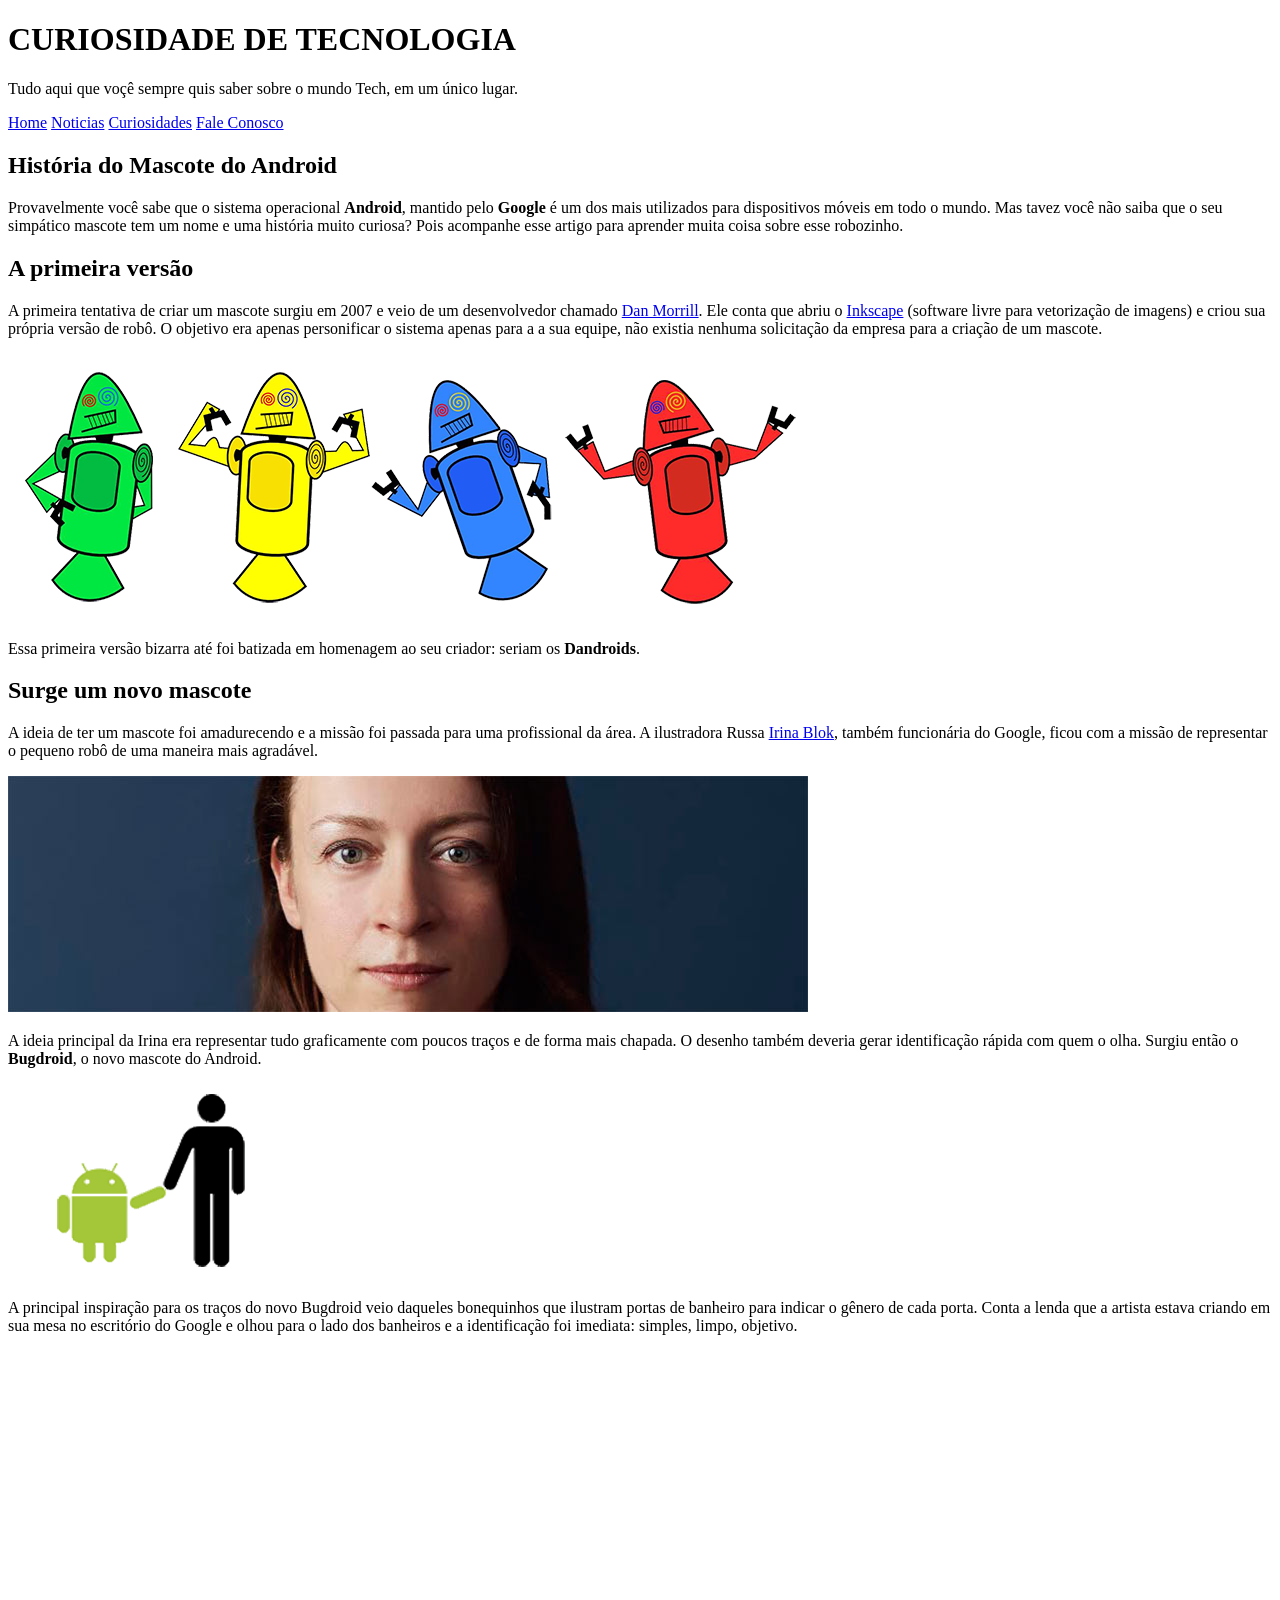
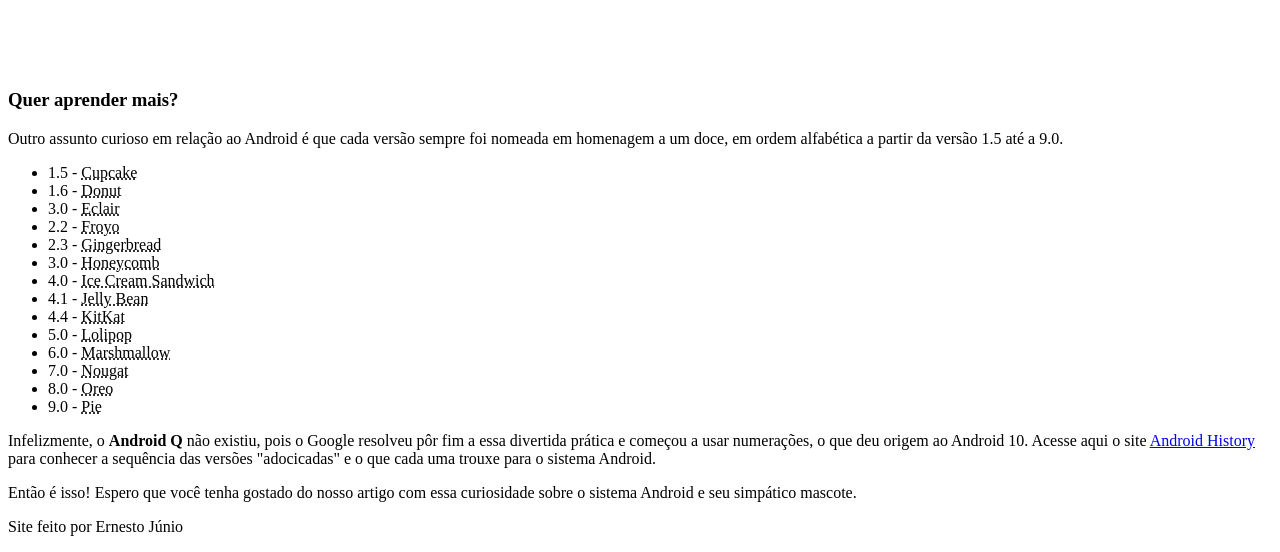
==== desafio/index.html @ e427f3c6 "site completo espero" ====
<!DOCTYPE html>
<html lang="pt-br">
<head>
    <meta charset="UTF-8">
    <meta http-equiv="X-UA-Compatible" content="IE=edge">
    <meta name="viewport" content="width=device-width, initial-scale=1.0">
    <title>Desafio Do site de android</title>
    <link rel="shortcut icon" href="imagens/favicon.ico" type="image/x-icon">
    <link rel="stylesheet" href="/style/style.css">
</head>
<body>
    <header>
        <h1>CURIOSIDADE DE TECNOLOGIA</h1>
        <p>Tudo aqui que voçê sempre quis saber sobre o mundo Tech, em um único lugar.</p>
    </header>
    <nav>
        <a href="#">Home</a>
        <a href="#">Noticias</a>
        <a href="#">Curiosidades</a>
        <a href="#">Fale Conosco</a>
    </nav>
    <main>
        <article>
            <h1>História do Mascote do Android</h1>

            <p>Provavelmente você sabe que o sistema operacional <strong>Android</strong>, mantido pelo <strong>Google</strong> é um dos mais utilizados para dispositivos móveis em todo o mundo. Mas tavez você não saiba que o seu simpático mascote tem um nome e uma história muito curiosa? Pois acompanhe esse artigo para aprender muita coisa sobre esse robozinho.</p>
            

            <h2>A primeira versão</h2>

            <p>A primeira tentativa de criar um mascote surgiu em 2007 e veio de um desenvolvedor chamado <a href="https://androidcommunity.com/dan-morrill-shows-us-the-android-mascot-that-almost-was-20130103/" target="_blank" class="externo">Dan Morrill</a>. Ele conta que abriu o <a href="https://inkscape.org/pt-br/" target="_blank" class="externo">Inkscape</a> (software livre para vetorização de imagens) e criou sua própria versão de robô. O objetivo era apenas personificar o sistema apenas para a a sua equipe, não existia nenhuma solicitação da empresa para a criação de um mascote.</p>

            <picture>
                <source media="(max-width: 670px)" srcset="imagens/robos.png">
                <img src="imagens/robos2.png" alt="primeiro mascote">
            </picture>

            <p>Essa primeira versão bizarra até foi batizada em homenagem ao seu criador: seriam os <strong>Dandroids</strong>.</p>

            <h2>Surge um novo mascote</h2>

            <p>A ideia de ter um mascote foi amadurecendo e a missão foi passada para uma profissional da área. A ilustradora Russa <a href="https://www.irinablok.com/" target="_blank" class="externo">Irina Blok</a>, também funcionária do Google, ficou com a missão de representar o pequeno robô de uma maneira mais agradável.</p>

            <picture>
                <source media="(max-width: 670px)" srcset="imagens/irina-blok-pq.jpg">
                <img src="imagens/irina-blok.jpg" alt="Irina block">
            </picture>

            <p>A ideia principal da Irina era representar tudo graficamente com poucos traços e de forma mais chapada. O desenho também deveria gerar identificação rápida com quem o olha. Surgiu então o <strong>Bugdroid</strong>, o novo mascote do Android.</p>

            <img src="imagens/bugdroid.png" class = "pequena" alt="bugdroid">
            

            <p>A principal inspiração para os traços do novo Bugdroid veio daqueles bonequinhos que ilustram portas de banheiro para indicar o gênero de cada porta. Conta a lenda que a artista estava criando em sua mesa no escritório do Google e olhou para o lado dos banheiros e a identificação foi imediata: simples, limpo, objetivo.</p>

            <div class="video"><iframe width="560" height="315" src="https://www.youtube.com/embed/l2UDgpLz20M" title="YouTube video player" frameborder="0" allow="accelerometer; autoplay; clipboard-write; encrypted-media; gyroscope; picture-in-picture" allowfullscreen></iframe></div>
            
            <aside>
                <h3>Quer aprender mais?</h3>
                <p>Outro assunto curioso em relação ao Android é que cada versão sempre foi nomeada em homenagem a um doce, em ordem alfabética a partir da versão 1.5 até a 9.0.</p>
                <ul>
                    <li>1.5 - <abbr title="Bolo de Copo">Cupcake</abbr></li>
                    <li>1.6 - <abbr title="Rosquinha">Donut</abbr></li>
                    <li>3.0 - <abbr title="Bomba">Eclair</abbr></li>
                    <li>2.2 - <abbr title="Iogurte congelado">Froyo</abbr></li>
                    <li>2.3 - <abbr title="Pão de gengibre">Gingerbread</abbr></li>
                    <li>3.0 - <abbr title="Favo de mel">Honeycomb</abbr></li>
                    <li>4.0 - <abbr title="Sandwich de sorvete">Ice Cream Sandwich</abbr></li>
                    <li>4.1 - <abbr title="Jujuba">Jelly Bean</abbr></li>
                    <li>4.4 - <abbr title="KitKat">KitKat</abbr></li>
                    <li>5.0 - <abbr title="Pirolito">Lolipop</abbr></li>
                    <li>6.0 - <abbr title="Marshmallow">Marshmallow</abbr></li>
                    <li>7.0 - <abbr title="Torrone">Nougat</abbr></li>
                    <li>8.0 - <abbr title="Oreo">Oreo</abbr></li>
                    <li>9.0 - <abbr title="Torta">Pie</abbr></li>
                </ul>
                <p>
                    Infelizmente, o <strong>Android Q </strong>não existiu, pois o Google resolveu pôr fim a essa divertida prática e começou a usar numerações, o que deu origem ao Android 10.
                    Acesse aqui o site <a href="https://www.android.com/intl/en_uk/#/donut" target="_blank">Android History</a> para conhecer a sequência das versões "adocicadas" e o que cada uma trouxe para o sistema Android.
                </p>
            </aside>
            <p>Então é isso! Espero que você tenha gostado do nosso artigo com essa curiosidade sobre o sistema Android e seu simpático mascote.</p>
        </article>
    </main>
    <footer>
        <p>Site feito por Ernesto Júnio</p>
    </footer>
</body>
</html>
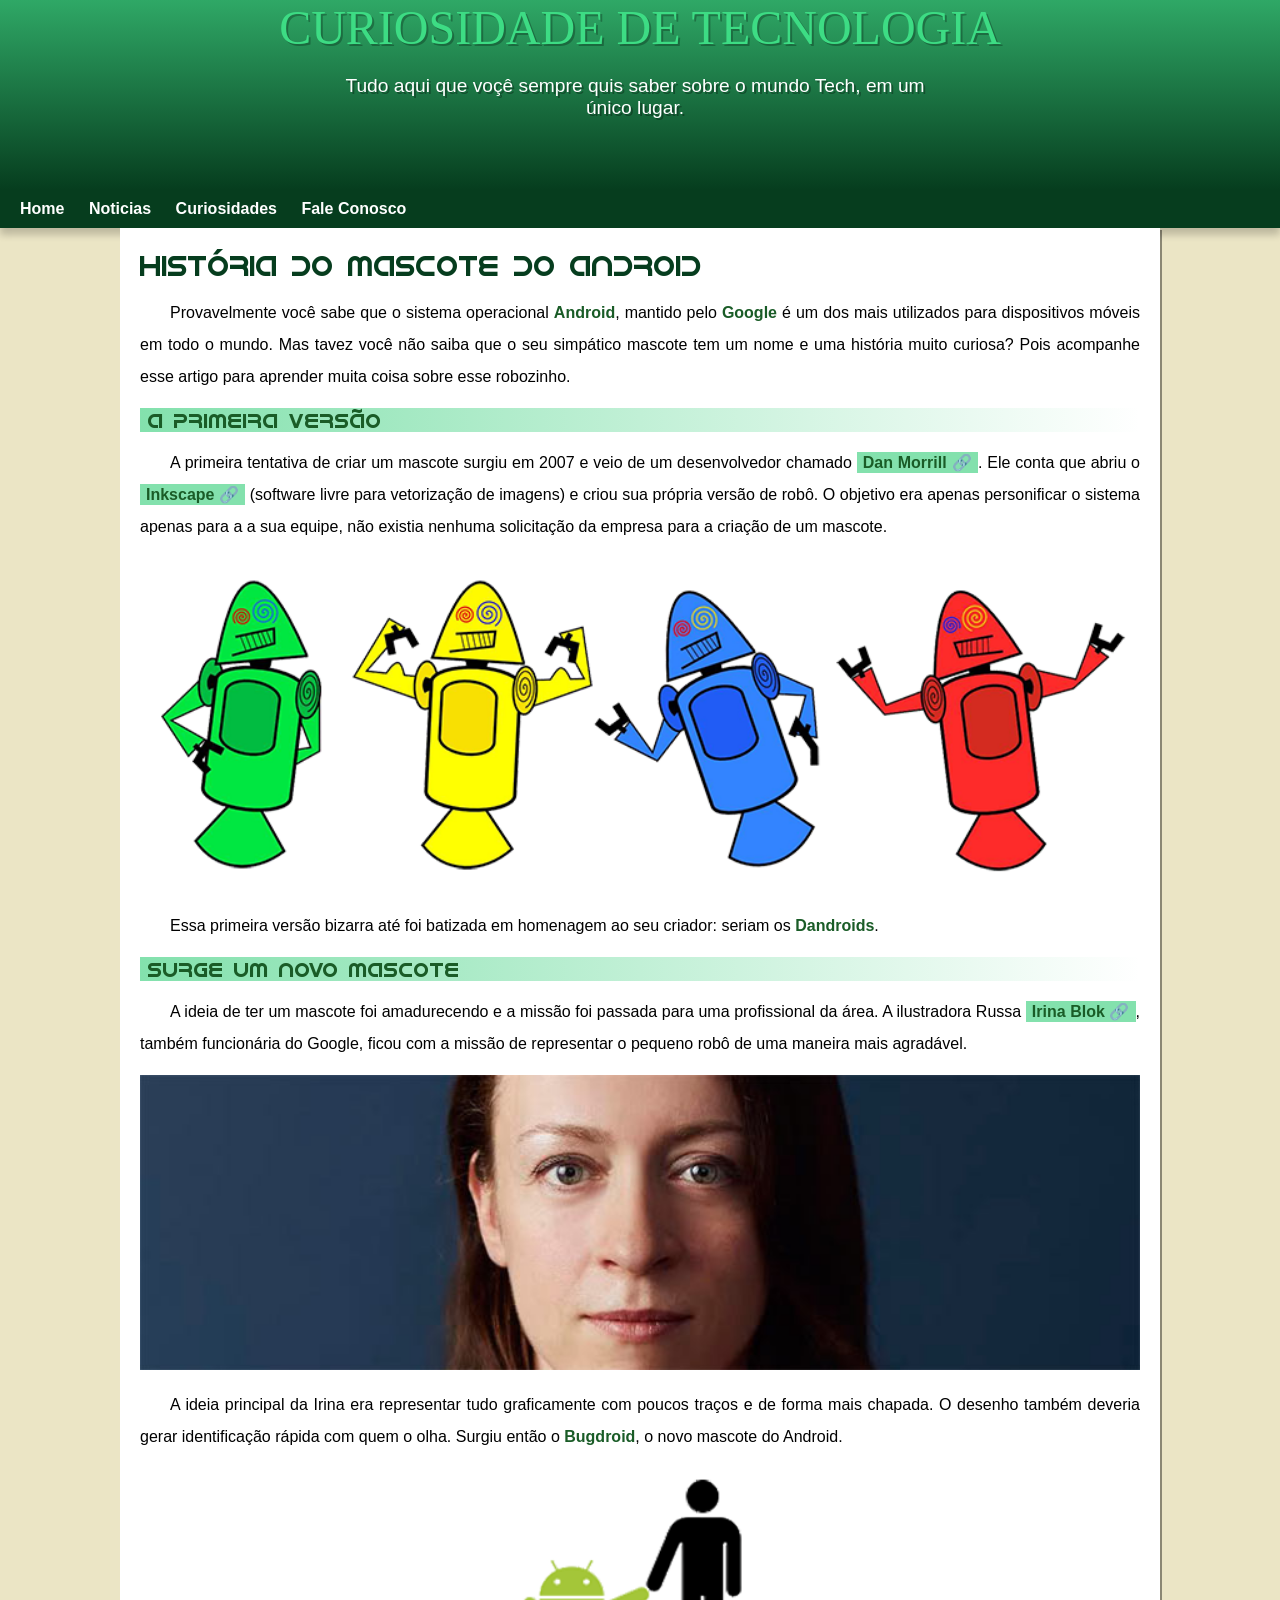
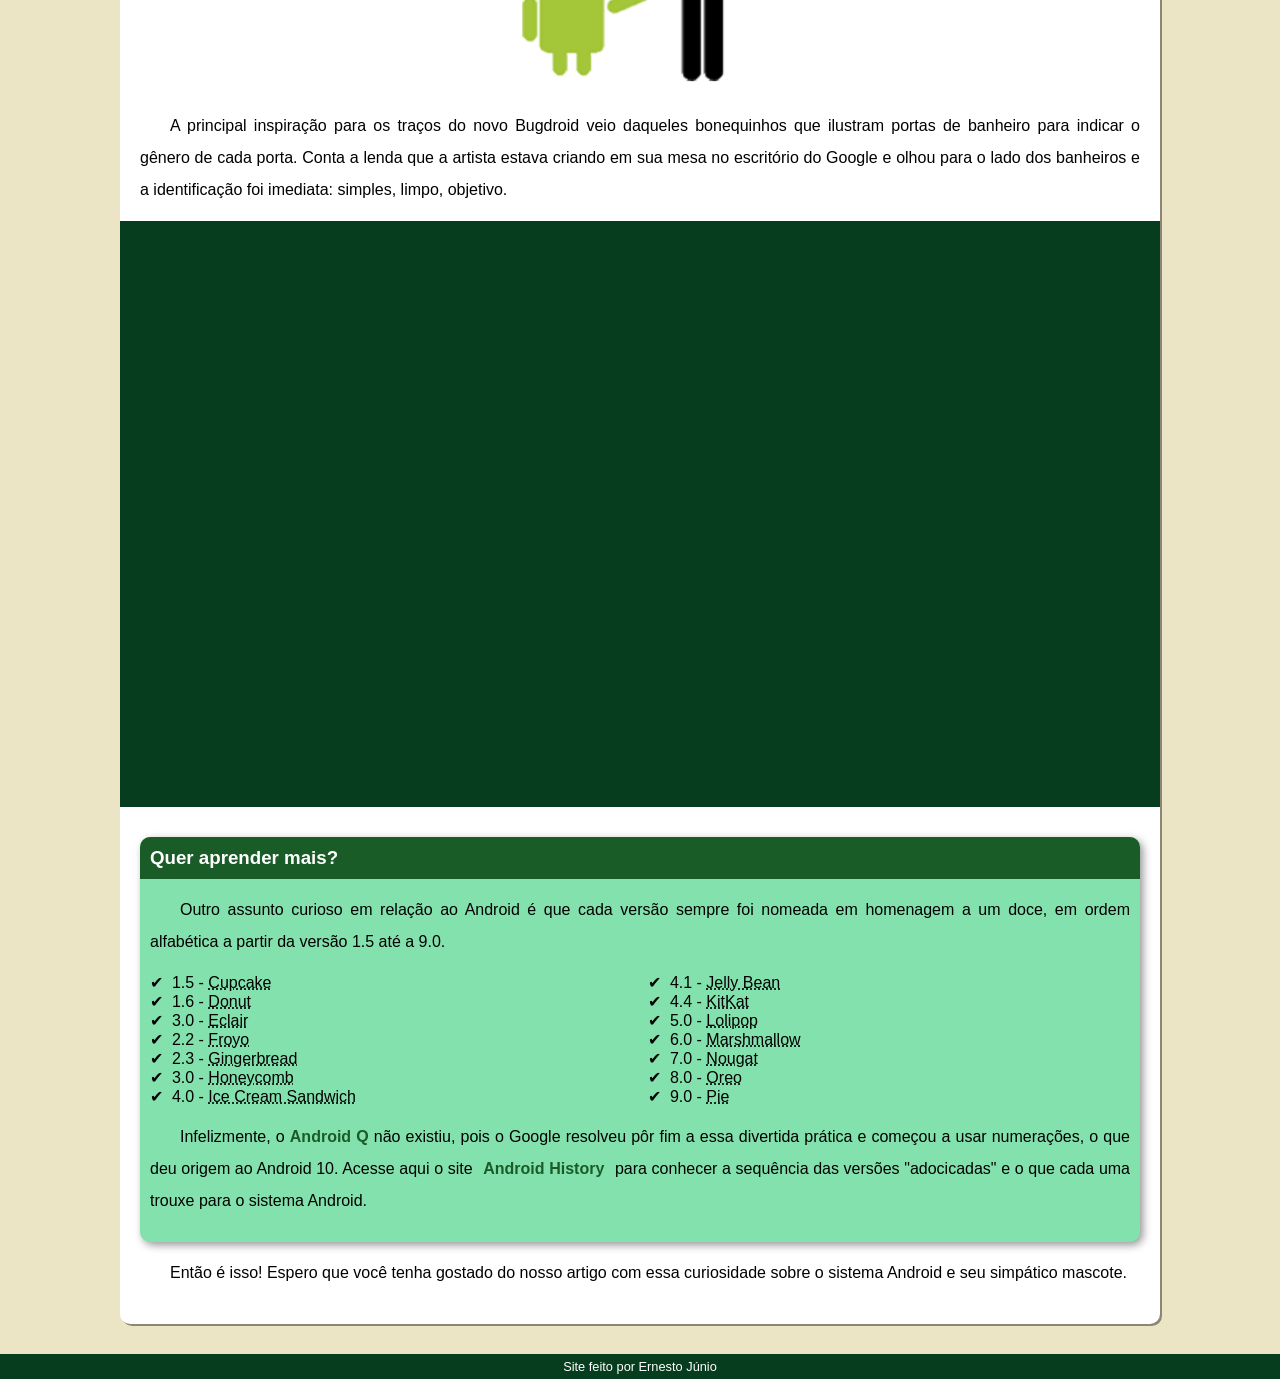
==== commit c0f0050e: "mudei" ====
--- a/desafio/index.html
+++ b/desafio/index.html
@@ -6,7 +6,7 @@
     <meta name="viewport" content="width=device-width, initial-scale=1.0">
     <title>Desafio Do site de android</title>
     <link rel="shortcut icon" href="imagens/favicon.ico" type="image/x-icon">
-    <link rel="stylesheet" href="/style/style.css">
+    <link rel="stylesheet" href="./style/style.css">
 </head>
 <body>
     <header>
--- a/desafio/style/style.css
+++ b/desafio/style/style.css
@@ -0,0 +1,179 @@
+@charset "UTF-8";
+@import url('https://fonts.googleapis.com/css2?family=Bebas+Neue&display=swap');
+@font-face{
+    font-family: 'android';
+    src:url('../fonts/idroid.otf') format('opentype');
+    font-weight: normal;
+}
+:root{
+    --cor0:#ebe5c5;
+    --cor1:#83e1ad;
+    --cor2:#3ddc84;
+    --cor3:#2fa866;
+    --cor4:#1a5c27;
+    --cor5:#063d1e;
+
+    --fonte-padrao: Arial, Verdana, Helvetica, sans-serif;
+    --fonte-destaque: 'Bebas Neue', cursive;
+    --fonte-android: 'android', cursive;
+}
+*{
+    margin: 0px;
+    padding: 0px;
+}
+body{
+    background-color: var(--cor0);
+    font-family: var(--fonte-padrao);
+    margin: 0px;
+}
+a.externo::after{
+    content: '\00A0\1F517';
+}
+header{
+    background-image: linear-gradient(to bottom, var(--cor3), var(--cor5));
+    min-height: 150px;
+    text-align: center;
+    padding-bottom: 40px;
+}
+header > h1{
+    color: #3ddc84;
+    font-family: var(--fonte-destaque);
+    font-size: 3em;
+    font-weight: normal;
+    margin-bottom: 20px;
+    text-shadow: 2px 2px 0px rgba(0, 0, 0, 0.267);
+}
+header > p{
+    font-family: var(--fonte-padrao);
+    font-size: 1.2em;
+    color: white;
+    max-width: 600px;
+    padding-right: 10px;
+    padding-right: 10px;
+    margin: auto;
+    margin-bottom: 30px;
+    text-shadow: 2px 2px 0px rgba(0, 0, 0, 0.315);
+}
+nav{
+    background-color: var(--cor5);
+    padding: 10px;
+    box-shadow: 0px 7px 7px rgba(0, 0, 0, 0.192);
+}
+nav > a{
+    color: white;
+    padding: 10px;
+    border-radius: 5px;
+    text-decoration: none;
+    font-weight: bold;
+    transition-duration: .5s;
+}
+nav > a:hover{
+    background-color: var(--cor3);
+    color: var(--cor5);
+}
+main{
+    max-width: 1000px;
+    min-width: 300px;
+    margin: auto;
+    margin-bottom: 30px;
+    padding: 20px;
+    background-color: white;
+    box-shadow: 2px 2px 0px rgba(0, 0, 0, 0.41);
+    border-bottom-left-radius: 10px;
+    border-bottom-right-radius: 10px;
+}
+
+main h1{
+    color: var(--cor5);
+    font-family: var(--fonte-android);
+    font-size: 1.8em;
+    font-weight: normal;
+}
+main h2{
+    color: var(--cor4);
+    font-family: var(--fonte-android);
+    font-size: 1.3em;
+    font-weight: normal;
+    background-image: linear-gradient(to right, var(--cor1), transparent);
+    text-indent: 8px;
+}
+main p{
+    margin: 15px 0px;
+    text-align: justify;
+    text-indent: 30px;
+    font-size: 1em;
+    line-height: 2em;
+}
+main strong{
+    color:var(--cor4);
+    font-weight: bold;
+}
+main a{
+    text-decoration: none;
+    font-weight: bold;
+    color:var(--cor4);
+    background-color: var(--cor1);
+    padding: 2px 6px;
+}
+main a:hover{
+    text-decoration: underline;
+    color: var(--cor3);
+}
+main img{
+    width:100%;
+}
+main img.pequena{
+    max-width: 350px;
+    display: block;
+    margin: auto;
+}
+div.video{
+    background-color: var(--cor5);
+    margin: 0px -20px 30px -20px;
+    padding: 20px;
+    padding-bottom: 56.6%;
+    position: relative;
+}
+div.video > iframe{
+    position: absolute;
+    top: 5%;
+    left: 5%;
+    width: 90%;
+    height: 90%;
+}
+aside{
+    background-color: var(--cor1);
+    padding: 10px;
+    border-radius: 10px;
+    box-shadow: 3px 3px 8px rgba(0, 0, 0, 0.418);
+}
+aside > h3{
+    background-color: var(--cor4);
+    color: white;
+    padding: 10px;
+    margin: -10px -10px 0px -10px;
+    border-radius: 10px 10px 0px 0px;
+}
+aside > ul{
+    list-style-type: '\2714\00A0\00A0';
+    list-style-position: inside;
+    columns: 2;
+
+}
+footer{
+    background-color: var(--cor5);
+    color: white;
+    text-align: center;
+    font-size: 0.8em;
+    padding: 5px;
+}
+footer a{
+    color: white;
+    font-weight: bolder;
+    text-decoration: none;
+}
+footer a:hover{
+    text-decoration: underline;
+    color: var(--cor5);
+}
+
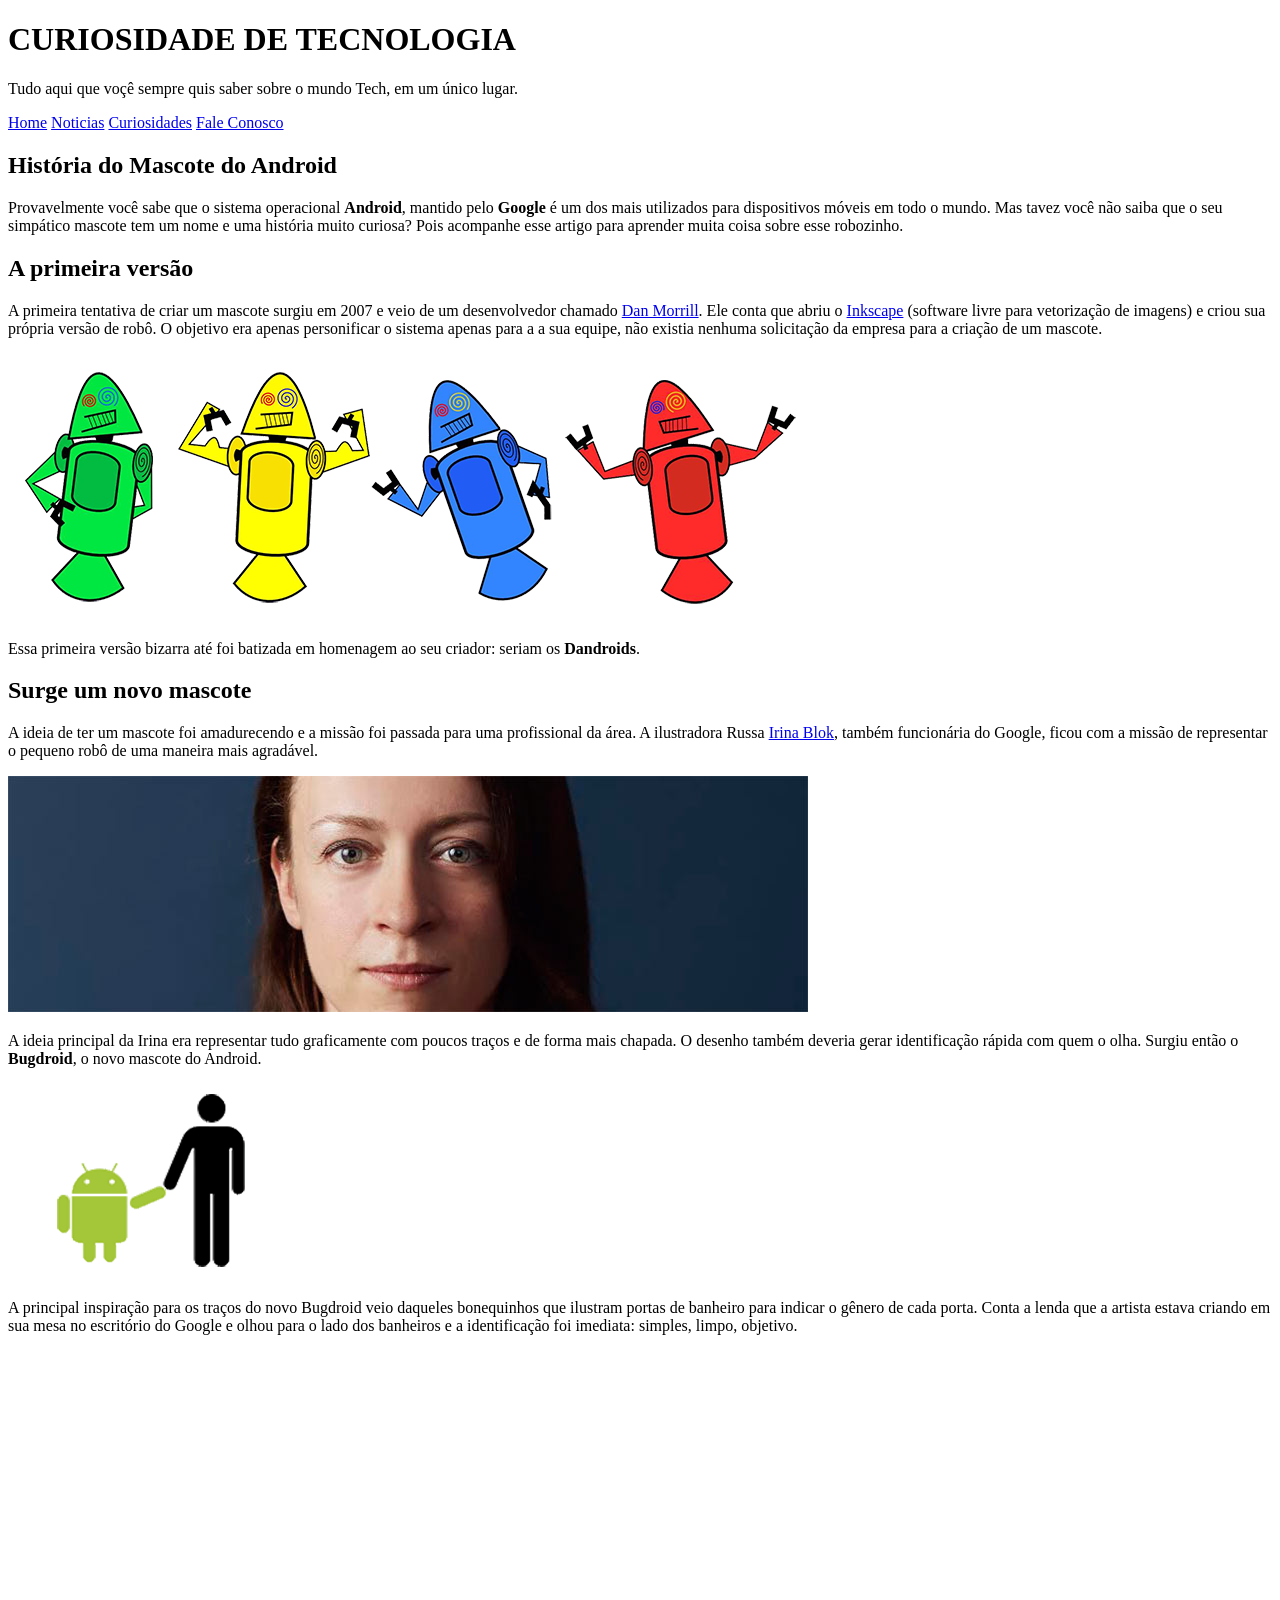
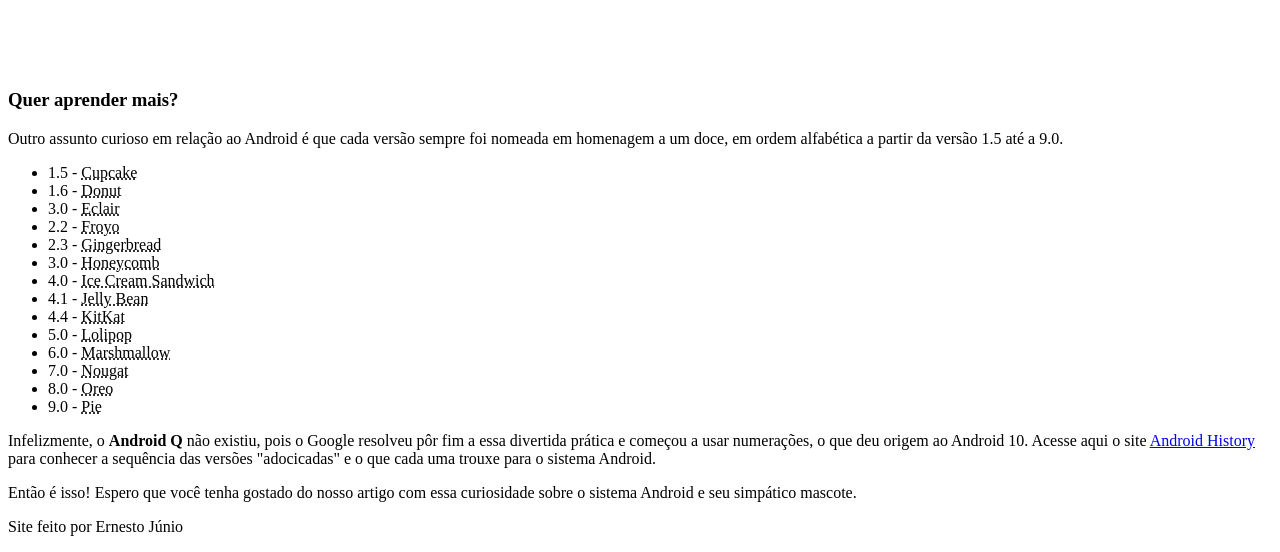
==== commit 2b3df016: "mudei de novo" ====
--- a/desafio/index.html
+++ b/desafio/index.html
@@ -6,7 +6,7 @@
     <meta name="viewport" content="width=device-width, initial-scale=1.0">
     <title>Desafio Do site de android</title>
     <link rel="shortcut icon" href="imagens/favicon.ico" type="image/x-icon">
-    <link rel="stylesheet" href="./style/style.css">
+    <link rel="stylesheet" href="/style/style.css">
 </head>
 <body>
     <header>
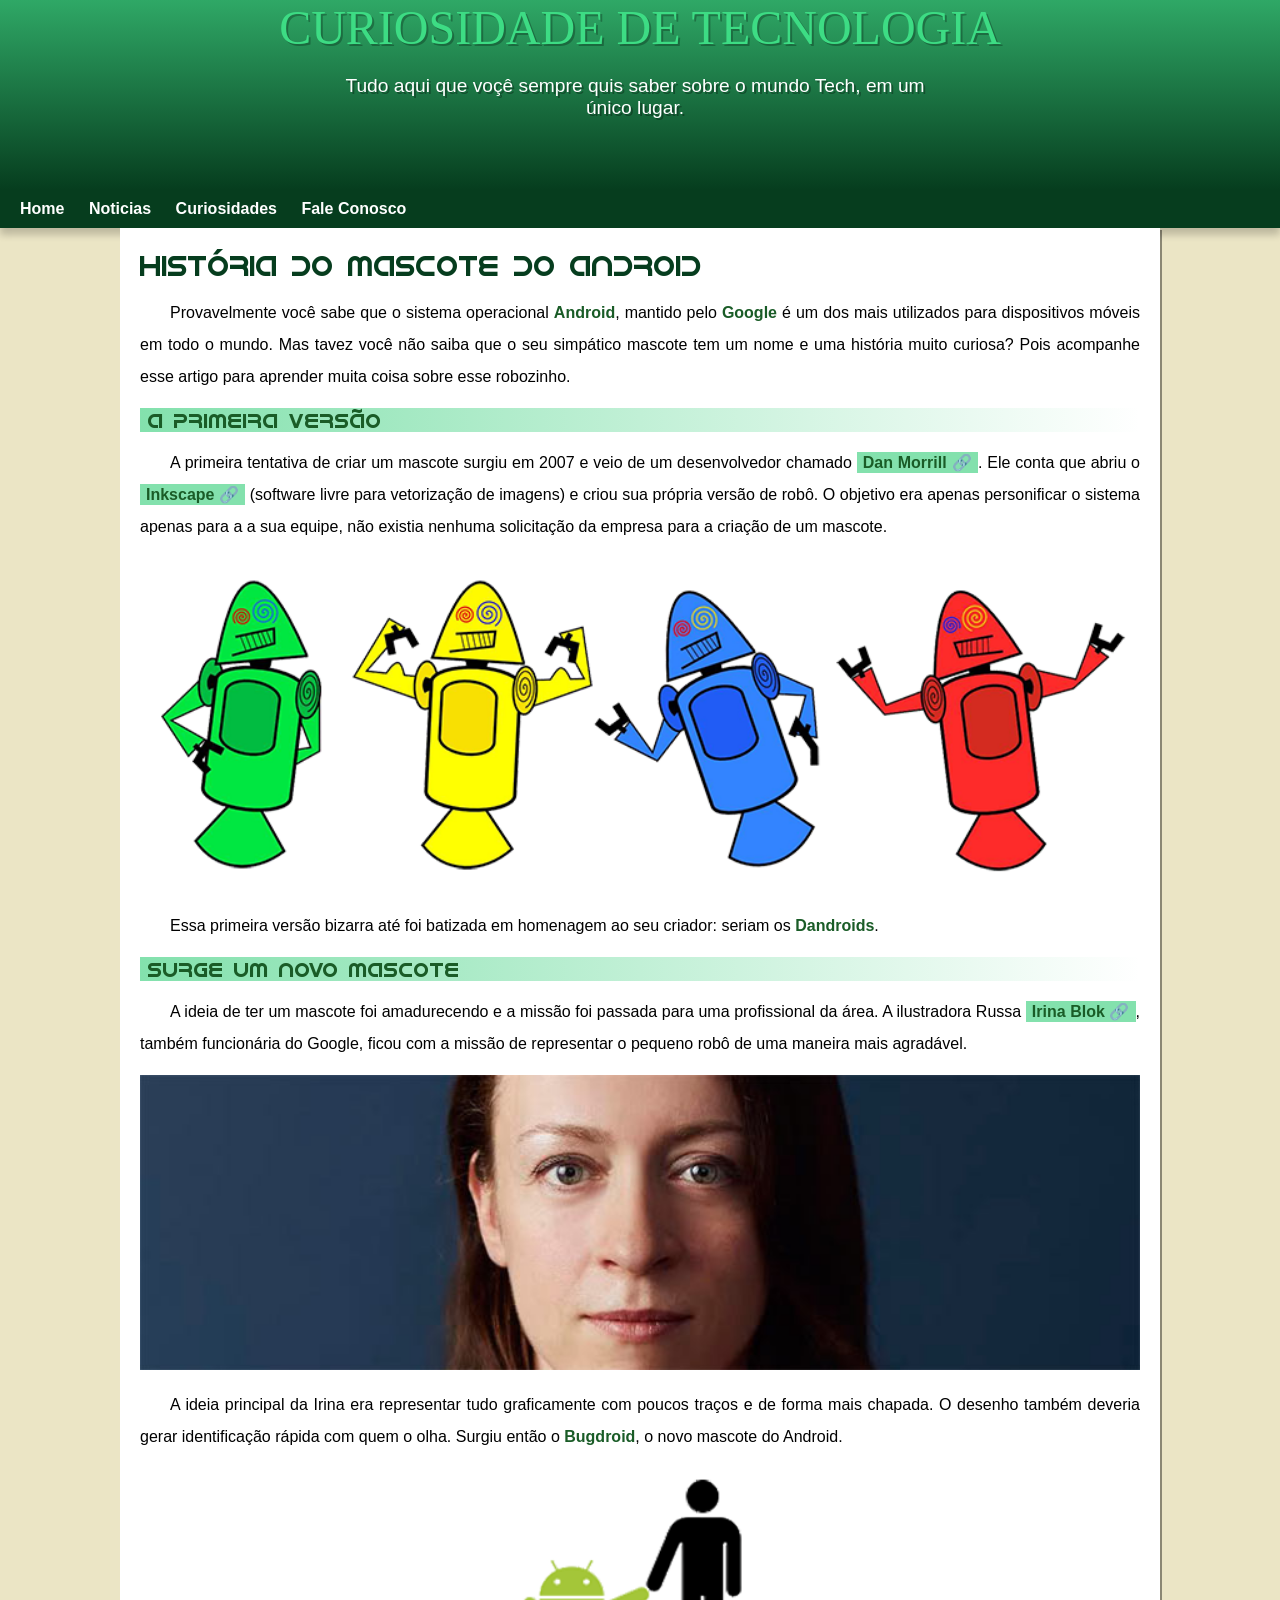
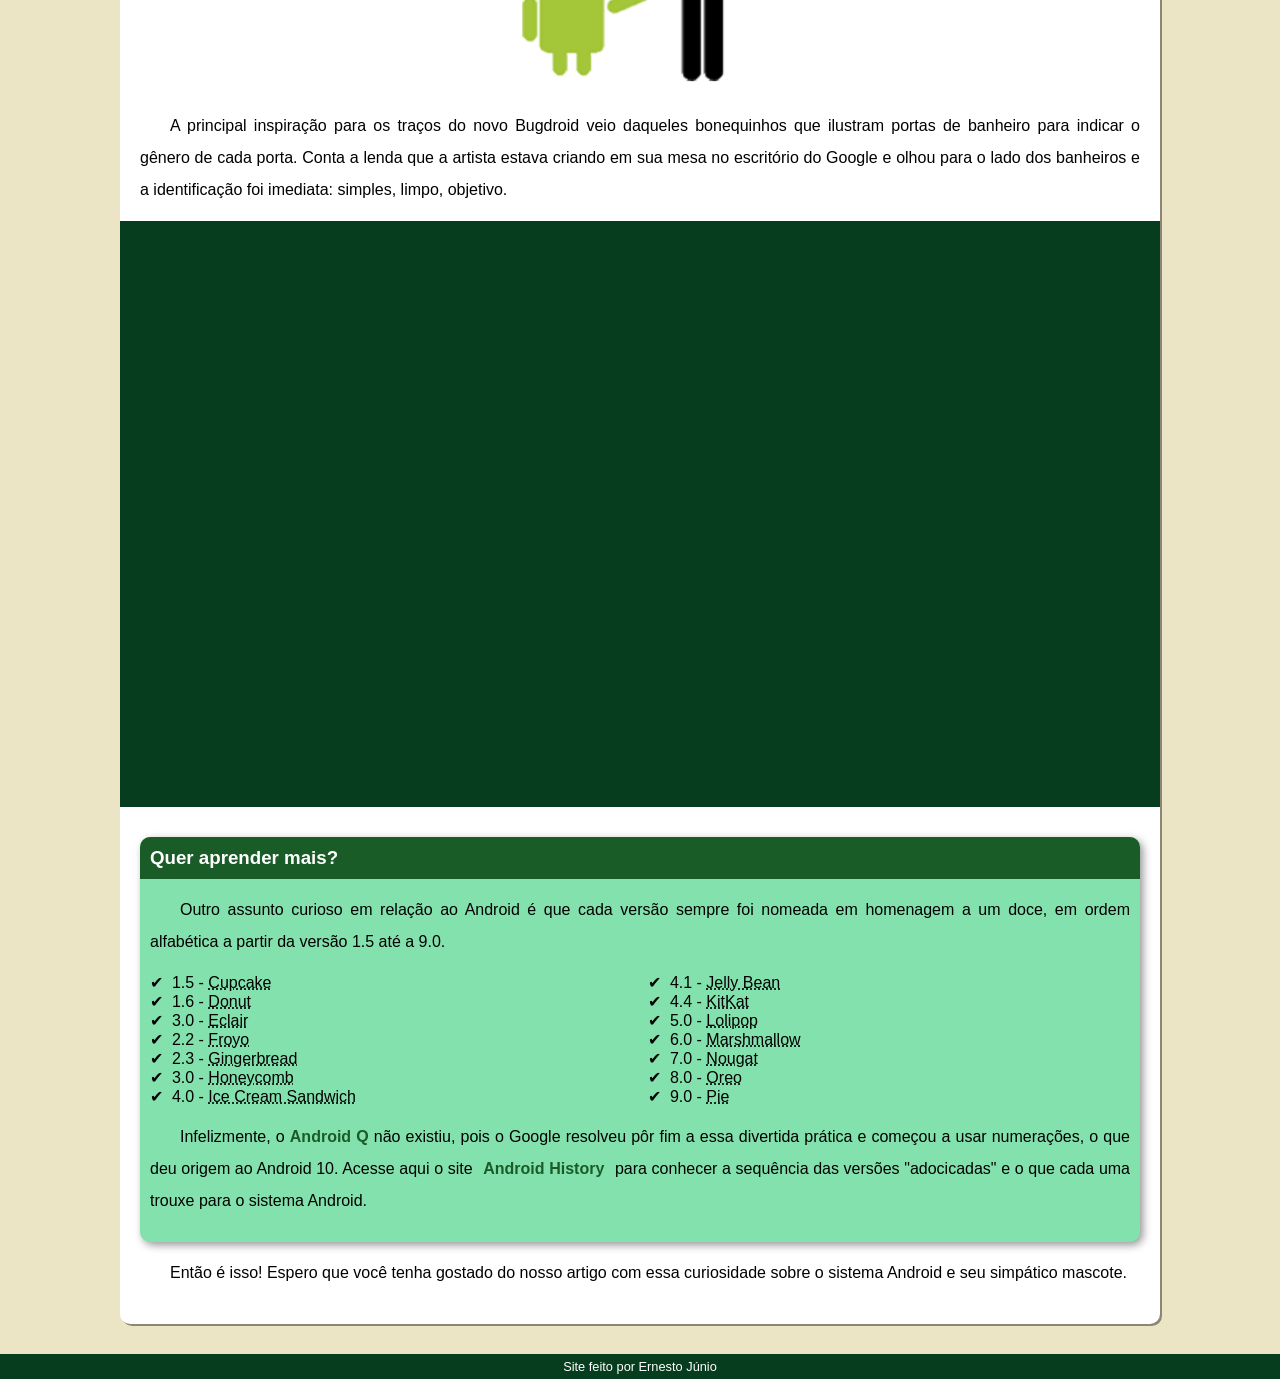
==== commit 4ed15b01: "bug fixed" ====
--- a/desafio/index.html
+++ b/desafio/index.html
@@ -6,7 +6,7 @@
     <meta name="viewport" content="width=device-width, initial-scale=1.0">
     <title>Desafio Do site de android</title>
     <link rel="shortcut icon" href="imagens/favicon.ico" type="image/x-icon">
-    <link rel="stylesheet" href="/style/style.css">
+    <link rel="stylesheet" href="style/style.css">
 </head>
 <body>
     <header>
--- a/desafio/style/style.css
+++ b/desafio/style/style.css
@@ -0,0 +1,179 @@
+@charset "UTF-8";
+@import url('https://fonts.googleapis.com/css2?family=Bebas+Neue&display=swap');
+@font-face{
+    font-family: 'android';
+    src:url('../fonts/idroid.otf') format('opentype');
+    font-weight: normal;
+}
+:root{
+    --cor0:#ebe5c5;
+    --cor1:#83e1ad;
+    --cor2:#3ddc84;
+    --cor3:#2fa866;
+    --cor4:#1a5c27;
+    --cor5:#063d1e;
+
+    --fonte-padrao: Arial, Verdana, Helvetica, sans-serif;
+    --fonte-destaque: 'Bebas Neue', cursive;
+    --fonte-android: 'android', cursive;
+}
+*{
+    margin: 0px;
+    padding: 0px;
+}
+body{
+    background-color: var(--cor0);
+    font-family: var(--fonte-padrao);
+    margin: 0px;
+}
+a.externo::after{
+    content: '\00A0\1F517';
+}
+header{
+    background-image: linear-gradient(to bottom, var(--cor3), var(--cor5));
+    min-height: 150px;
+    text-align: center;
+    padding-bottom: 40px;
+}
+header > h1{
+    color: #3ddc84;
+    font-family: var(--fonte-destaque);
+    font-size: 3em;
+    font-weight: normal;
+    margin-bottom: 20px;
+    text-shadow: 2px 2px 0px rgba(0, 0, 0, 0.267);
+}
+header > p{
+    font-family: var(--fonte-padrao);
+    font-size: 1.2em;
+    color: white;
+    max-width: 600px;
+    padding-right: 10px;
+    padding-right: 10px;
+    margin: auto;
+    margin-bottom: 30px;
+    text-shadow: 2px 2px 0px rgba(0, 0, 0, 0.315);
+}
+nav{
+    background-color: var(--cor5);
+    padding: 10px;
+    box-shadow: 0px 7px 7px rgba(0, 0, 0, 0.192);
+}
+nav > a{
+    color: white;
+    padding: 10px;
+    border-radius: 5px;
+    text-decoration: none;
+    font-weight: bold;
+    transition-duration: .5s;
+}
+nav > a:hover{
+    background-color: var(--cor3);
+    color: var(--cor5);
+}
+main{
+    max-width: 1000px;
+    min-width: 300px;
+    margin: auto;
+    margin-bottom: 30px;
+    padding: 20px;
+    background-color: white;
+    box-shadow: 2px 2px 0px rgba(0, 0, 0, 0.41);
+    border-bottom-left-radius: 10px;
+    border-bottom-right-radius: 10px;
+}
+
+main h1{
+    color: var(--cor5);
+    font-family: var(--fonte-android);
+    font-size: 1.8em;
+    font-weight: normal;
+}
+main h2{
+    color: var(--cor4);
+    font-family: var(--fonte-android);
+    font-size: 1.3em;
+    font-weight: normal;
+    background-image: linear-gradient(to right, var(--cor1), transparent);
+    text-indent: 8px;
+}
+main p{
+    margin: 15px 0px;
+    text-align: justify;
+    text-indent: 30px;
+    font-size: 1em;
+    line-height: 2em;
+}
+main strong{
+    color:var(--cor4);
+    font-weight: bold;
+}
+main a{
+    text-decoration: none;
+    font-weight: bold;
+    color:var(--cor4);
+    background-color: var(--cor1);
+    padding: 2px 6px;
+}
+main a:hover{
+    text-decoration: underline;
+    color: var(--cor3);
+}
+main img{
+    width:100%;
+}
+main img.pequena{
+    max-width: 350px;
+    display: block;
+    margin: auto;
+}
+div.video{
+    background-color: var(--cor5);
+    margin: 0px -20px 30px -20px;
+    padding: 20px;
+    padding-bottom: 56.6%;
+    position: relative;
+}
+div.video > iframe{
+    position: absolute;
+    top: 5%;
+    left: 5%;
+    width: 90%;
+    height: 90%;
+}
+aside{
+    background-color: var(--cor1);
+    padding: 10px;
+    border-radius: 10px;
+    box-shadow: 3px 3px 8px rgba(0, 0, 0, 0.418);
+}
+aside > h3{
+    background-color: var(--cor4);
+    color: white;
+    padding: 10px;
+    margin: -10px -10px 0px -10px;
+    border-radius: 10px 10px 0px 0px;
+}
+aside > ul{
+    list-style-type: '\2714\00A0\00A0';
+    list-style-position: inside;
+    columns: 2;
+
+}
+footer{
+    background-color: var(--cor5);
+    color: white;
+    text-align: center;
+    font-size: 0.8em;
+    padding: 5px;
+}
+footer a{
+    color: white;
+    font-weight: bolder;
+    text-decoration: none;
+}
+footer a:hover{
+    text-decoration: underline;
+    color: var(--cor5);
+}
+
